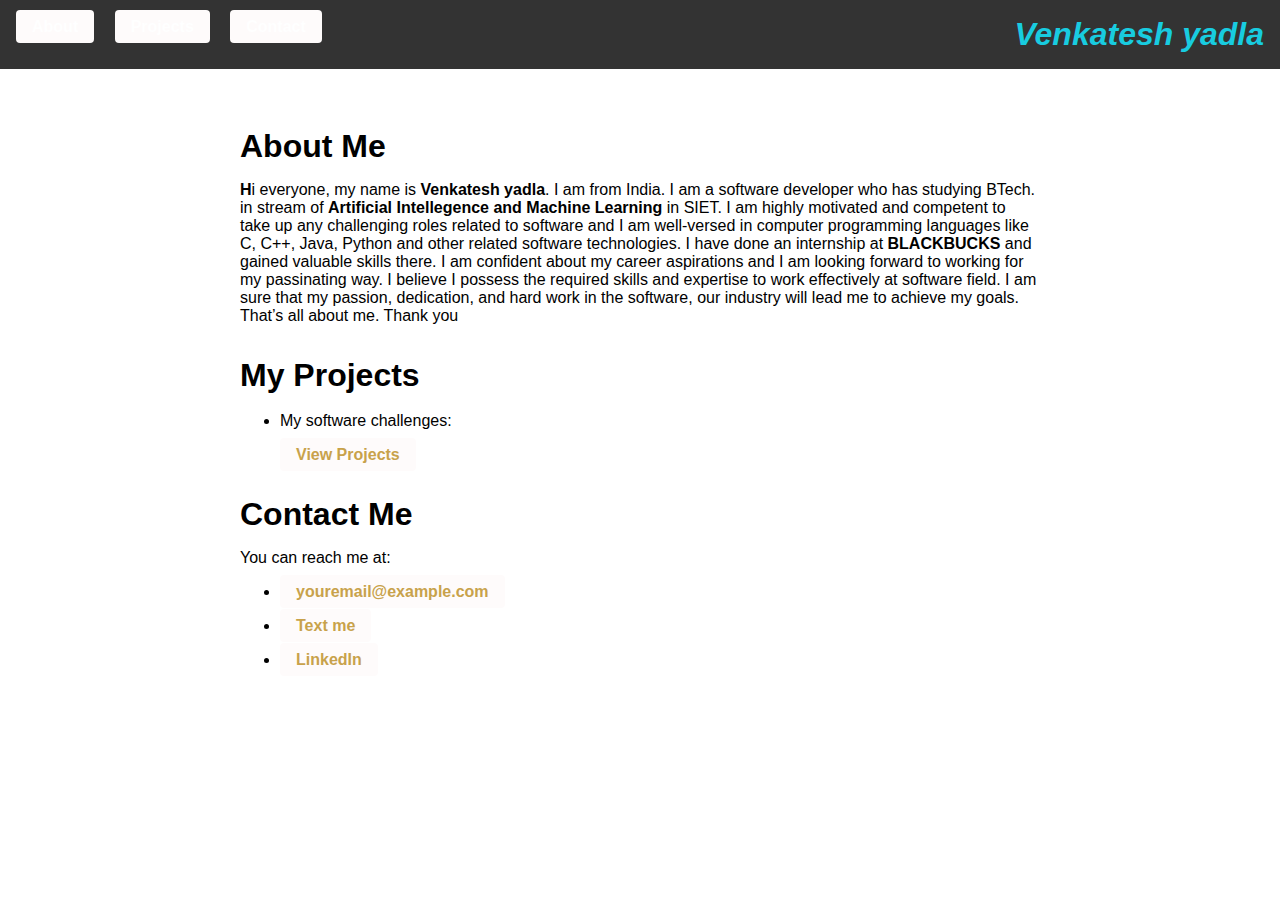
==== index.html @ 0757ef94 "Add files via upload" ====
<!DOCTYPE html>
<html>
  <head>
    <meta charset="UTF-8">
    <title>Portfolio</title>
    <link rel="stylesheet" href="style.css">
  </head>
  <body>
    <header>
      <nav>
        <ul>
          <li><a href="#about">About</a></li>
          <li><a href="#projects">Projects</a></li>
          <li><a href="#contact">Contact</a></li>
        </ul>
      </nav>
      <h1><i>Venkatesh yadla</i></h1>
    </header>

    <main>
      <section id="about">
        <h2>About Me</h2>
        <p><b>H</b>i everyone, my name is <b>Venkatesh yadla</b>. I am from India. I am a software developer who has studying BTech. in stream of <b>Artificial Intellegence and Machine Learning</b> in SIET. I am highly motivated and competent to take up any challenging roles related to software and I am well-versed in computer programming languages like C, C++, Java, Python and other related software technologies. I have done an internship at <b>BLACKBUCKS</b> and gained valuable skills there. I am confident about my career aspirations and I am looking forward to working for my passinating way. I believe I possess the required skills and expertise to work effectively at software field. I am sure that my passion, dedication, and hard work in the software, our industry will lead me to achieve my goals. That’s all about me. Thank you</p>
      </section>

      <section id="projects">
        <h2>My Projects</h2>
        <ul>
          <li>
            <h3></h3>
            <p>My software challenges:</p>
            <a href=javascript:projects()>View Projects</a>
            <p id="demo"></p>
          </li>
        </ul>
      </section>
      <section id="contact">
        <h2>Contact Me</h2>
        <p>You can reach me at:</p>
        <ul>
          <li><a href="mailto:youremail@example.com">youremail@example.com</a></li>
          <li><a href=textme.html>Text me</a></li>
          <li><a href="#">LinkedIn</a></li>
        </ul>
      </section>
    </main>

    <!--<script src="script.js"></script>-->
    <script>
      function projects(){
        const project_list = ["Android task monitoring",
"Sentiment analysis for product rating",
"Fingerprint-based ATM system",
"Advanced employee management system",
"Image encryption"];
          let text = "";
          for (let i = 0; i < project_list.length; i++) {
            text +="<li>"+ project_list[i] + "</li>";
            
          }
          document.getElementById("demo").innerHTML = text;
        }
       
    </script>
   
  </body>
</html>
---- style.css ----
body {
  font-family: 'Arial', sans-serif;
  margin: 0;
  padding: 0;
}

header {
  background-color: #333;
  color: #18cce0;
  display: flex;
  justify-content: space-between;
  align-items: center;
  padding: 1rem;
}

nav ul {
  list-style: none;
  margin: 0;
  padding: 0;
}

nav li {
  display: inline-block;
  margin-right: 1rem;
}

nav li:last-child {
  margin-right: 0;
}

nav a {
  color: #fff;
  text-decoration: none;
  font-weight: bold;
  transition: all 0.3s ease;
}

nav a:hover {
  color: #251616;
}

h1 {
  margin: 0;
}

main {
  max-width: 800px;
  margin: 0 auto;
  padding: 2rem;
}

section {
  margin-bottom: 2rem;
}

h2 {
  font-size: 2rem;
  margin-bottom: 1rem;
}

ul li {
  margin-bottom: 1rem;
}

a {
  color: #c8a24b;
  text-decoration: none;
  font-weight: bold;
  background-color: #fefbfb;
  padding: 0.5rem 1rem;
  border-radius: 4px;
  transition: all 0.3s ease;
}

a:hover {
  background-color: #c9ddbf;
  color:
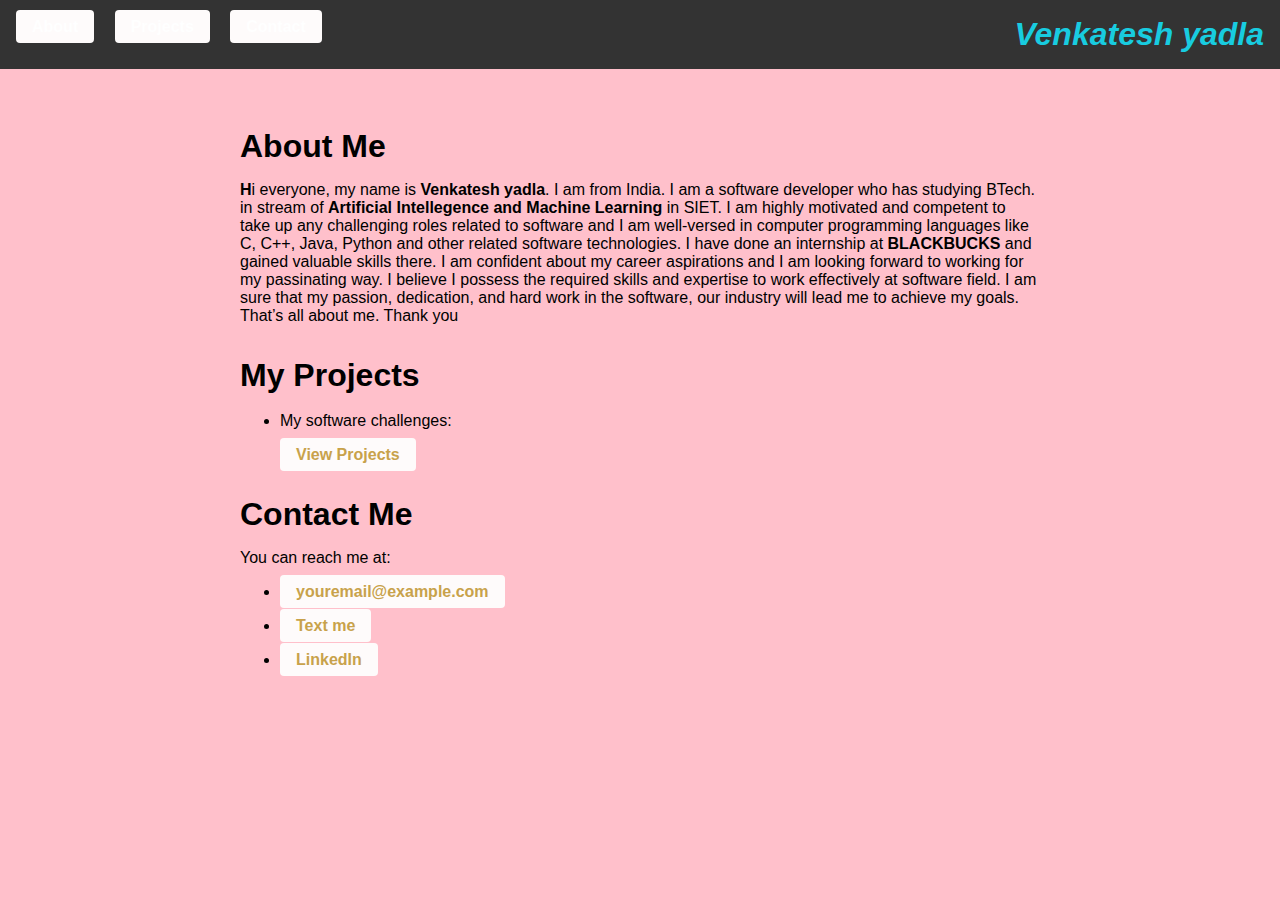
==== commit dc984eb5: "Add files via upload" ====
--- a/index.html
+++ b/index.html
@@ -5,7 +5,7 @@
     <title>Portfolio</title>
     <link rel="stylesheet" href="style.css">
   </head>
-  <body>
+  <body bgcolor = 'pink'>
     <header>
       <nav>
         <ul>
